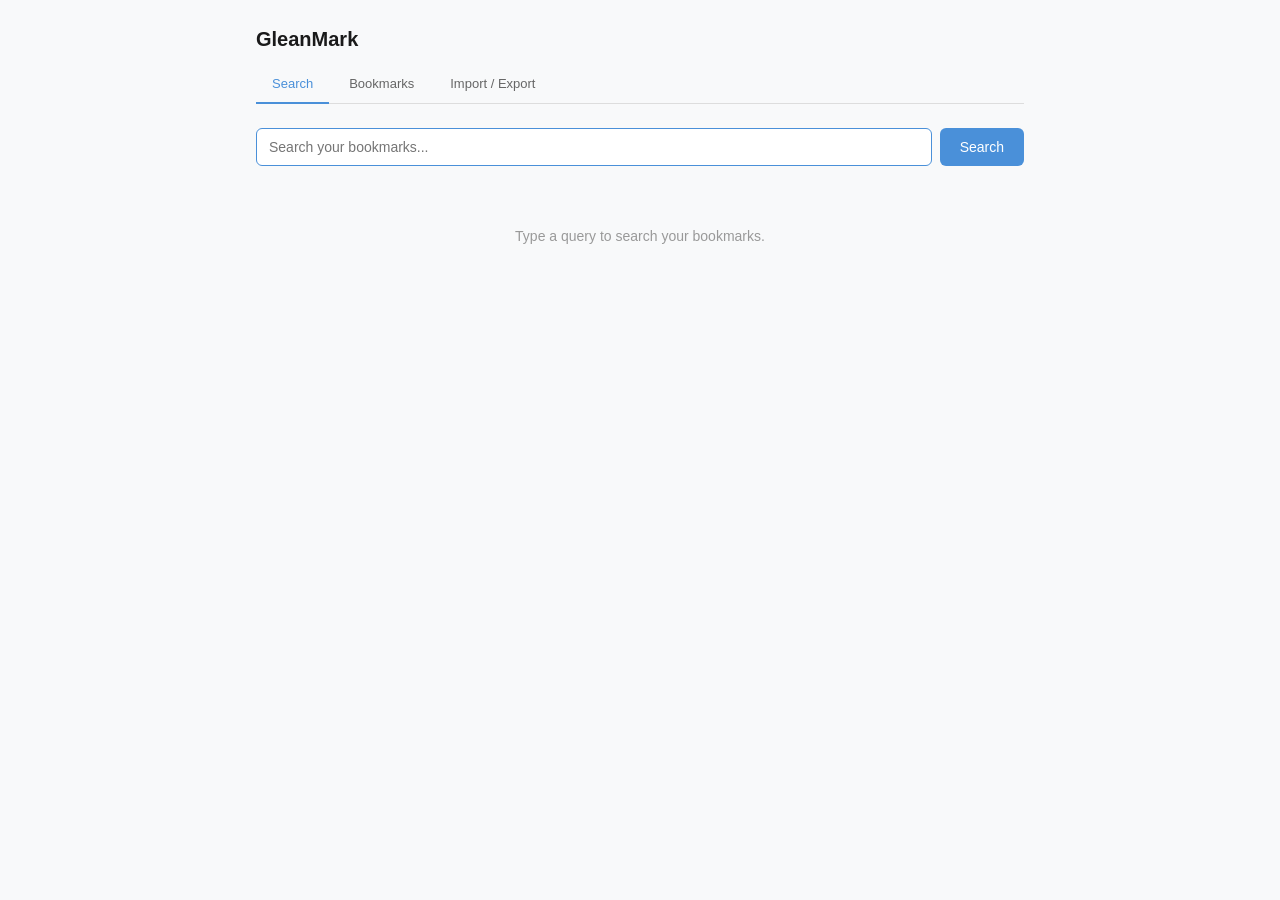
==== crates/gleanmark-server/static/index.html @ 037486a1 "Add embedded Web UI with search, bookmarks, and import/export views Serve a vanilla HTML/CSS/JS SPA " ====
<!DOCTYPE html>
<html lang="en">
<head>
  <meta charset="UTF-8">
  <meta name="viewport" content="width=device-width, initial-scale=1.0">
  <title>GleanMark</title>
  <link rel="stylesheet" href="style.css">
</head>
<body>
  <div class="container">
    <header>
      <h1>GleanMark</h1>
      <nav>
        <a href="#search" data-view="search" class="active">Search</a>
        <a href="#bookmarks" data-view="bookmarks">Bookmarks</a>
        <a href="#import-export" data-view="import-export">Import / Export</a>
      </nav>
    </header>

    <main>
      <!-- Search View -->
      <section data-view="search">
        <form id="search-form" class="search-bar">
          <input type="text" id="search-input" placeholder="Search your bookmarks..." autofocus>
          <button type="submit">Search</button>
        </form>
        <div id="search-results" class="results">
          <p class="empty-state">Type a query to search your bookmarks.</p>
        </div>
      </section>

      <!-- Bookmarks View -->
      <section data-view="bookmarks" class="hidden">
        <div class="view-header">
          <span id="bookmark-count"></span>
        </div>
        <div id="bookmark-list" class="results"></div>
        <button id="load-more" class="btn-secondary hidden">Load More</button>
      </section>

      <!-- Import/Export View -->
      <section data-view="import-export" class="hidden">
        <div class="ie-section">
          <h2>Export Bookmarks</h2>
          <p class="hint">Save all bookmarks to a JSON file on this machine.</p>
          <form id="export-form" class="ie-form">
            <input type="text" id="export-path" value="~/gleanmark-export.json" placeholder="File path">
            <button type="submit">Export</button>
          </form>
          <div id="export-status" class="status"></div>
        </div>
        <div class="ie-section">
          <h2>Import Bookmarks</h2>
          <p class="hint">Load bookmarks from a JSON file previously exported.</p>
          <form id="import-form" class="ie-form">
            <input type="text" id="import-path" placeholder="File path">
            <button type="submit">Import</button>
          </form>
          <div id="import-status" class="status"></div>
        </div>
      </section>
    </main>
  </div>

  <script src="app.js"></script>
</body>
</html>
---- crates/gleanmark-server/static/style.css ----
* {
  margin: 0;
  padding: 0;
  box-sizing: border-box;
}

body {
  font-family: -apple-system, BlinkMacSystemFont, "Segoe UI", Roboto, sans-serif;
  font-size: 14px;
  color: #1a1a1a;
  background: #f8f9fa;
  line-height: 1.5;
}

.container {
  max-width: 800px;
  margin: 0 auto;
  padding: 24px 16px;
}

/* Header */
header {
  margin-bottom: 24px;
}

header h1 {
  font-size: 20px;
  font-weight: 700;
  margin-bottom: 12px;
}

nav {
  display: flex;
  gap: 4px;
  border-bottom: 1px solid #ddd;
  padding-bottom: 0;
}

nav a {
  padding: 8px 16px;
  text-decoration: none;
  color: #666;
  font-size: 13px;
  font-weight: 500;
  border-bottom: 2px solid transparent;
  margin-bottom: -1px;
  transition: color 0.15s, border-color 0.15s;
}

nav a:hover {
  color: #1a1a1a;
}

nav a.active {
  color: #4a90d9;
  border-bottom-color: #4a90d9;
}

/* Search bar */
.search-bar {
  display: flex;
  gap: 8px;
  margin-bottom: 20px;
}

.search-bar input {
  flex: 1;
  padding: 10px 12px;
  border: 1px solid #ddd;
  border-radius: 6px;
  font-size: 14px;
  font-family: inherit;
  outline: none;
  transition: border-color 0.15s;
}

.search-bar input:focus {
  border-color: #4a90d9;
}

.search-bar button {
  padding: 10px 20px;
  background: #4a90d9;
  color: white;
  border: none;
  border-radius: 6px;
  font-size: 14px;
  font-weight: 500;
  cursor: pointer;
  transition: background 0.15s;
}

.search-bar button:hover {
  background: #357abd;
}

/* Results */
.results {
  display: flex;
  flex-direction: column;
  gap: 8px;
}

.empty-state {
  text-align: center;
  color: #999;
  padding: 40px 0;
}

/* Card */
.card {
  background: white;
  border: 1px solid #e8e8e8;
  border-radius: 8px;
  padding: 14px 16px;
  transition: border-color 0.15s;
}

.card:hover {
  border-color: #c0c0c0;
}

.card-header {
  display: flex;
  justify-content: space-between;
  align-items: flex-start;
  gap: 12px;
  margin-bottom: 4px;
}

.card-title {
  font-size: 15px;
  font-weight: 600;
  color: #1a1a1a;
  text-decoration: none;
}

.card-title:hover {
  color: #4a90d9;
}

.card-url {
  font-size: 12px;
  color: #888;
  white-space: nowrap;
  overflow: hidden;
  text-overflow: ellipsis;
  margin-bottom: 6px;
}

.card-meta {
  display: flex;
  align-items: center;
  gap: 8px;
  flex-wrap: wrap;
}

.tag {
  display: inline-block;
  padding: 2px 8px;
  background: #eef3fb;
  color: #4a90d9;
  border-radius: 10px;
  font-size: 11px;
  font-weight: 500;
}

.score {
  font-size: 11px;
  color: #999;
  margin-left: auto;
}

.btn-delete {
  background: none;
  border: none;
  color: #ccc;
  cursor: pointer;
  font-size: 16px;
  padding: 2px 6px;
  border-radius: 4px;
  transition: color 0.15s, background 0.15s;
  flex-shrink: 0;
}

.btn-delete:hover {
  color: #e53935;
  background: #fce8e6;
}

/* View header */
.view-header {
  margin-bottom: 16px;
  font-size: 13px;
  color: #666;
}

/* Load more */
.btn-secondary {
  display: block;
  width: 100%;
  padding: 10px;
  margin-top: 12px;
  background: white;
  border: 1px solid #ddd;
  border-radius: 6px;
  color: #666;
  font-size: 13px;
  cursor: pointer;
  transition: background 0.15s;
}

.btn-secondary:hover {
  background: #f0f0f0;
}

/* Import/Export */
.ie-section {
  background: white;
  border: 1px solid #e8e8e8;
  border-radius: 8px;
  padding: 20px;
  margin-bottom: 16px;
}

.ie-section h2 {
  font-size: 16px;
  font-weight: 600;
  margin-bottom: 4px;
}

.hint {
  font-size: 13px;
  color: #888;
  margin-bottom: 12px;
}

.ie-form {
  display: flex;
  gap: 8px;
}

.ie-form input {
  flex: 1;
  padding: 8px 12px;
  border: 1px solid #ddd;
  border-radius: 6px;
  font-size: 13px;
  font-family: inherit;
  outline: none;
  transition: border-color 0.15s;
}

.ie-form input:focus {
  border-color: #4a90d9;
}

.ie-form button {
  padding: 8px 16px;
  background: #4a90d9;
  color: white;
  border: none;
  border-radius: 6px;
  font-size: 13px;
  font-weight: 500;
  cursor: pointer;
  transition: background 0.15s;
}

.ie-form button:hover {
  background: #357abd;
}

/* Status messages */
.status {
  margin-top: 8px;
  font-size: 13px;
  min-height: 20px;
}

.status.success {
  color: #1e7e34;
  background: #e6f4ea;
  padding: 8px 12px;
  border-radius: 6px;
}

.status.error {
  color: #c5221f;
  background: #fce8e6;
  padding: 8px 12px;
  border-radius: 6px;
}

/* Utilities */
.hidden {
  display: none !important;
}

/* Loading spinner */
.loading {
  text-align: center;
  color: #999;
  padding: 20px 0;
}
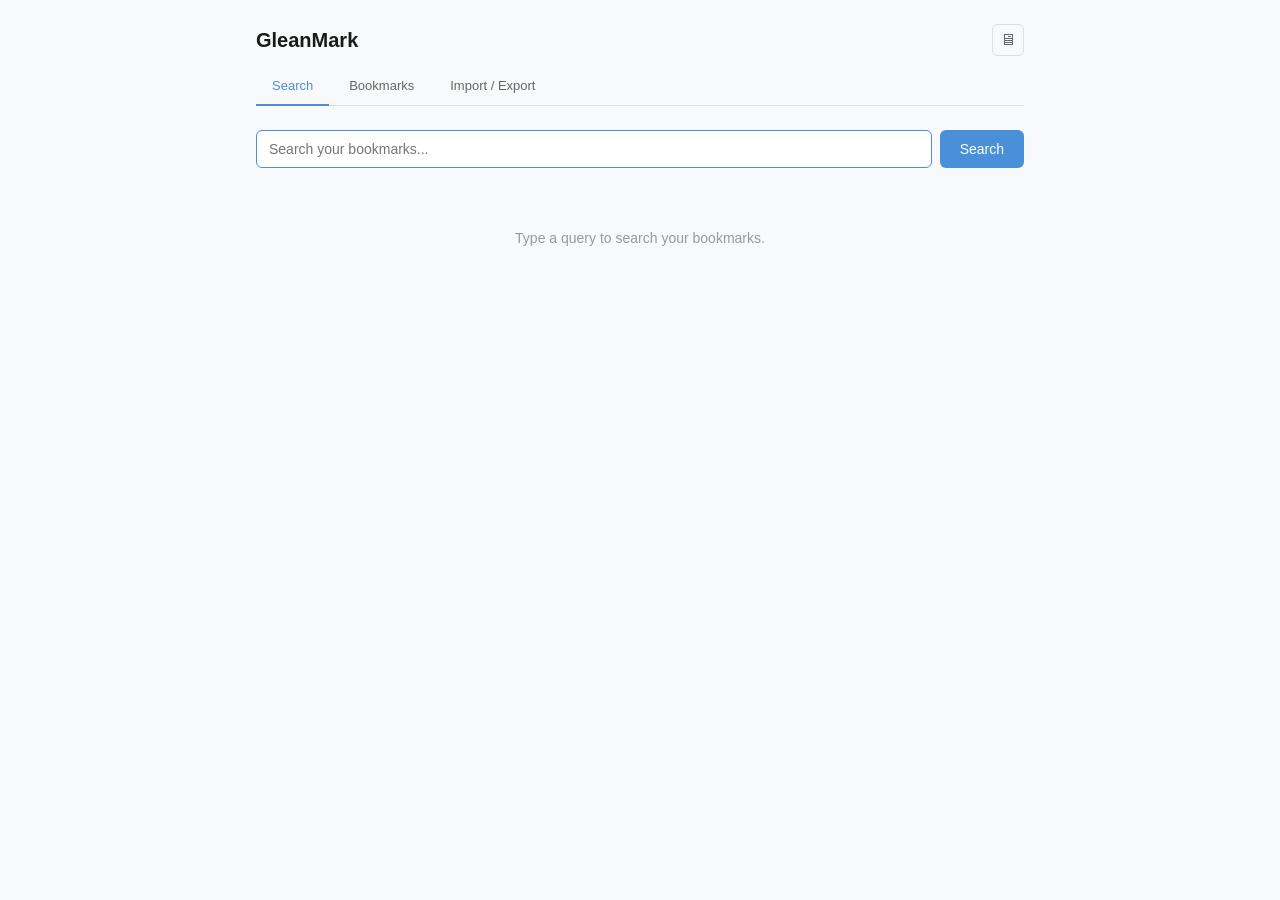
==== commit f1655d24: "Add dark/light/system theme support with toggle button Convert all hardcoded colors to CSS variables" ====
--- a/crates/gleanmark-server/static/index.html
+++ b/crates/gleanmark-server/static/index.html
@@ -9,7 +9,10 @@
 <body>
   <div class="container">
     <header>
-      <h1>GleanMark</h1>
+      <div class="header-row">
+        <h1>GleanMark</h1>
+        <button id="theme-toggle" class="btn-icon" title="Toggle theme"></button>
+      </div>
       <nav>
         <a href="#search" data-view="search" class="active">Search</a>
         <a href="#bookmarks" data-view="bookmarks">Bookmarks</a>
--- a/crates/gleanmark-server/static/style.css
+++ b/crates/gleanmark-server/static/style.css
@@ -1,3 +1,55 @@
+/* Light theme (default) */
+:root {
+  --bg-primary: #f8f9fa;
+  --bg-card: #ffffff;
+  --bg-input: #ffffff;
+  --bg-hover: #f0f0f0;
+  --bg-tag: #eef3fb;
+  --text-primary: #1a1a1a;
+  --text-secondary: #666;
+  --text-muted: #888;
+  --text-placeholder: #999;
+  --border: #ddd;
+  --border-card: #e8e8e8;
+  --border-hover: #c0c0c0;
+  --accent: #4a90d9;
+  --accent-hover: #357abd;
+  --accent-text: #4a90d9;
+  --delete-color: #ccc;
+  --delete-hover: #e53935;
+  --delete-bg: #fce8e6;
+  --success-color: #1e7e34;
+  --success-bg: #e6f4ea;
+  --error-color: #c5221f;
+  --error-bg: #fce8e6;
+}
+
+/* Dark theme */
+:root.dark {
+  --bg-primary: #111827;
+  --bg-card: #1f2937;
+  --bg-input: #1f2937;
+  --bg-hover: #374151;
+  --bg-tag: #1e3a5f;
+  --text-primary: #f3f4f6;
+  --text-secondary: #9ca3af;
+  --text-muted: #6b7280;
+  --text-placeholder: #6b7280;
+  --border: #374151;
+  --border-card: #374151;
+  --border-hover: #4b5563;
+  --accent: #60a5fa;
+  --accent-hover: #3b82f6;
+  --accent-text: #60a5fa;
+  --delete-color: #6b7280;
+  --delete-hover: #ef4444;
+  --delete-bg: rgba(239, 68, 68, 0.15);
+  --success-color: #34d399;
+  --success-bg: rgba(52, 211, 153, 0.15);
+  --error-color: #f87171;
+  --error-bg: rgba(248, 113, 113, 0.15);
+}
+
 * {
   margin: 0;
   padding: 0;
@@ -7,9 +59,10 @@
 body {
   font-family: -apple-system, BlinkMacSystemFont, "Segoe UI", Roboto, sans-serif;
   font-size: 14px;
-  color: #1a1a1a;
-  background: #f8f9fa;
+  color: var(--text-primary);
+  background: var(--bg-primary);
   line-height: 1.5;
+  transition: background 0.2s, color 0.2s;
 }
 
 .container {
@@ -23,23 +76,49 @@
   margin-bottom: 24px;
 }
 
+.header-row {
+  display: flex;
+  justify-content: space-between;
+  align-items: center;
+  margin-bottom: 12px;
+}
+
 header h1 {
   font-size: 20px;
   font-weight: 700;
-  margin-bottom: 12px;
+}
+
+.btn-icon {
+  background: none;
+  border: 1px solid var(--border);
+  color: var(--text-secondary);
+  cursor: pointer;
+  width: 32px;
+  height: 32px;
+  border-radius: 6px;
+  display: flex;
+  align-items: center;
+  justify-content: center;
+  font-size: 16px;
+  transition: background 0.15s, color 0.15s;
+}
+
+.btn-icon:hover {
+  background: var(--bg-hover);
+  color: var(--text-primary);
 }
 
 nav {
   display: flex;
   gap: 4px;
-  border-bottom: 1px solid #ddd;
+  border-bottom: 1px solid var(--border);
   padding-bottom: 0;
 }
 
 nav a {
   padding: 8px 16px;
   text-decoration: none;
-  color: #666;
+  color: var(--text-secondary);
   font-size: 13px;
   font-weight: 500;
   border-bottom: 2px solid transparent;
@@ -48,12 +127,12 @@
 }
 
 nav a:hover {
-  color: #1a1a1a;
+  color: var(--text-primary);
 }
 
 nav a.active {
-  color: #4a90d9;
-  border-bottom-color: #4a90d9;
+  color: var(--accent);
+  border-bottom-color: var(--accent);
 }
 
 /* Search bar */
@@ -66,21 +145,23 @@
 .search-bar input {
   flex: 1;
   padding: 10px 12px;
-  border: 1px solid #ddd;
+  border: 1px solid var(--border);
   border-radius: 6px;
   font-size: 14px;
   font-family: inherit;
   outline: none;
+  background: var(--bg-input);
+  color: var(--text-primary);
   transition: border-color 0.15s;
 }
 
 .search-bar input:focus {
-  border-color: #4a90d9;
+  border-color: var(--accent);
 }
 
 .search-bar button {
   padding: 10px 20px;
-  background: #4a90d9;
+  background: var(--accent);
   color: white;
   border: none;
   border-radius: 6px;
@@ -91,7 +172,7 @@
 }
 
 .search-bar button:hover {
-  background: #357abd;
+  background: var(--accent-hover);
 }
 
 /* Results */
@@ -103,21 +184,21 @@
 
 .empty-state {
   text-align: center;
-  color: #999;
+  color: var(--text-placeholder);
   padding: 40px 0;
 }
 
 /* Card */
 .card {
-  background: white;
-  border: 1px solid #e8e8e8;
+  background: var(--bg-card);
+  border: 1px solid var(--border-card);
   border-radius: 8px;
   padding: 14px 16px;
-  transition: border-color 0.15s;
+  transition: border-color 0.15s, background 0.2s;
 }
 
 .card:hover {
-  border-color: #c0c0c0;
+  border-color: var(--border-hover);
 }
 
 .card-header {
@@ -131,17 +212,17 @@
 .card-title {
   font-size: 15px;
   font-weight: 600;
-  color: #1a1a1a;
+  color: var(--text-primary);
   text-decoration: none;
 }
 
 .card-title:hover {
-  color: #4a90d9;
+  color: var(--accent);
 }
 
 .card-url {
   font-size: 12px;
-  color: #888;
+  color: var(--text-muted);
   white-space: nowrap;
   overflow: hidden;
   text-overflow: ellipsis;
@@ -158,8 +239,8 @@
 .tag {
   display: inline-block;
   padding: 2px 8px;
-  background: #eef3fb;
-  color: #4a90d9;
+  background: var(--bg-tag);
+  color: var(--accent-text);
   border-radius: 10px;
   font-size: 11px;
   font-weight: 500;
@@ -167,14 +248,14 @@
 
 .score {
   font-size: 11px;
-  color: #999;
+  color: var(--text-placeholder);
   margin-left: auto;
 }
 
 .btn-delete {
   background: none;
   border: none;
-  color: #ccc;
+  color: var(--delete-color);
   cursor: pointer;
   font-size: 16px;
   padding: 2px 6px;
@@ -184,15 +265,15 @@
 }
 
 .btn-delete:hover {
-  color: #e53935;
-  background: #fce8e6;
+  color: var(--delete-hover);
+  background: var(--delete-bg);
 }
 
 /* View header */
 .view-header {
   margin-bottom: 16px;
   font-size: 13px;
-  color: #666;
+  color: var(--text-secondary);
 }
 
 /* Load more */
@@ -201,23 +282,23 @@
   width: 100%;
   padding: 10px;
   margin-top: 12px;
-  background: white;
-  border: 1px solid #ddd;
-  border-radius: 6px;
-  color: #666;
+  background: var(--bg-card);
+  border: 1px solid var(--border);
+  border-radius: 6px;
+  color: var(--text-secondary);
   font-size: 13px;
   cursor: pointer;
   transition: background 0.15s;
 }
 
 .btn-secondary:hover {
-  background: #f0f0f0;
+  background: var(--bg-hover);
 }
 
 /* Import/Export */
 .ie-section {
-  background: white;
-  border: 1px solid #e8e8e8;
+  background: var(--bg-card);
+  border: 1px solid var(--border-card);
   border-radius: 8px;
   padding: 20px;
   margin-bottom: 16px;
@@ -231,7 +312,7 @@
 
 .hint {
   font-size: 13px;
-  color: #888;
+  color: var(--text-muted);
   margin-bottom: 12px;
 }
 
@@ -243,21 +324,23 @@
 .ie-form input {
   flex: 1;
   padding: 8px 12px;
-  border: 1px solid #ddd;
+  border: 1px solid var(--border);
   border-radius: 6px;
   font-size: 13px;
   font-family: inherit;
   outline: none;
+  background: var(--bg-input);
+  color: var(--text-primary);
   transition: border-color 0.15s;
 }
 
 .ie-form input:focus {
-  border-color: #4a90d9;
+  border-color: var(--accent);
 }
 
 .ie-form button {
   padding: 8px 16px;
-  background: #4a90d9;
+  background: var(--accent);
   color: white;
   border: none;
   border-radius: 6px;
@@ -268,7 +351,7 @@
 }
 
 .ie-form button:hover {
-  background: #357abd;
+  background: var(--accent-hover);
 }
 
 /* Status messages */
@@ -279,15 +362,15 @@
 }
 
 .status.success {
-  color: #1e7e34;
-  background: #e6f4ea;
+  color: var(--success-color);
+  background: var(--success-bg);
   padding: 8px 12px;
   border-radius: 6px;
 }
 
 .status.error {
-  color: #c5221f;
-  background: #fce8e6;
+  color: var(--error-color);
+  background: var(--error-bg);
   padding: 8px 12px;
   border-radius: 6px;
 }
@@ -300,6 +383,6 @@
 /* Loading spinner */
 .loading {
   text-align: center;
-  color: #999;
+  color: var(--text-placeholder);
   padding: 20px 0;
 }
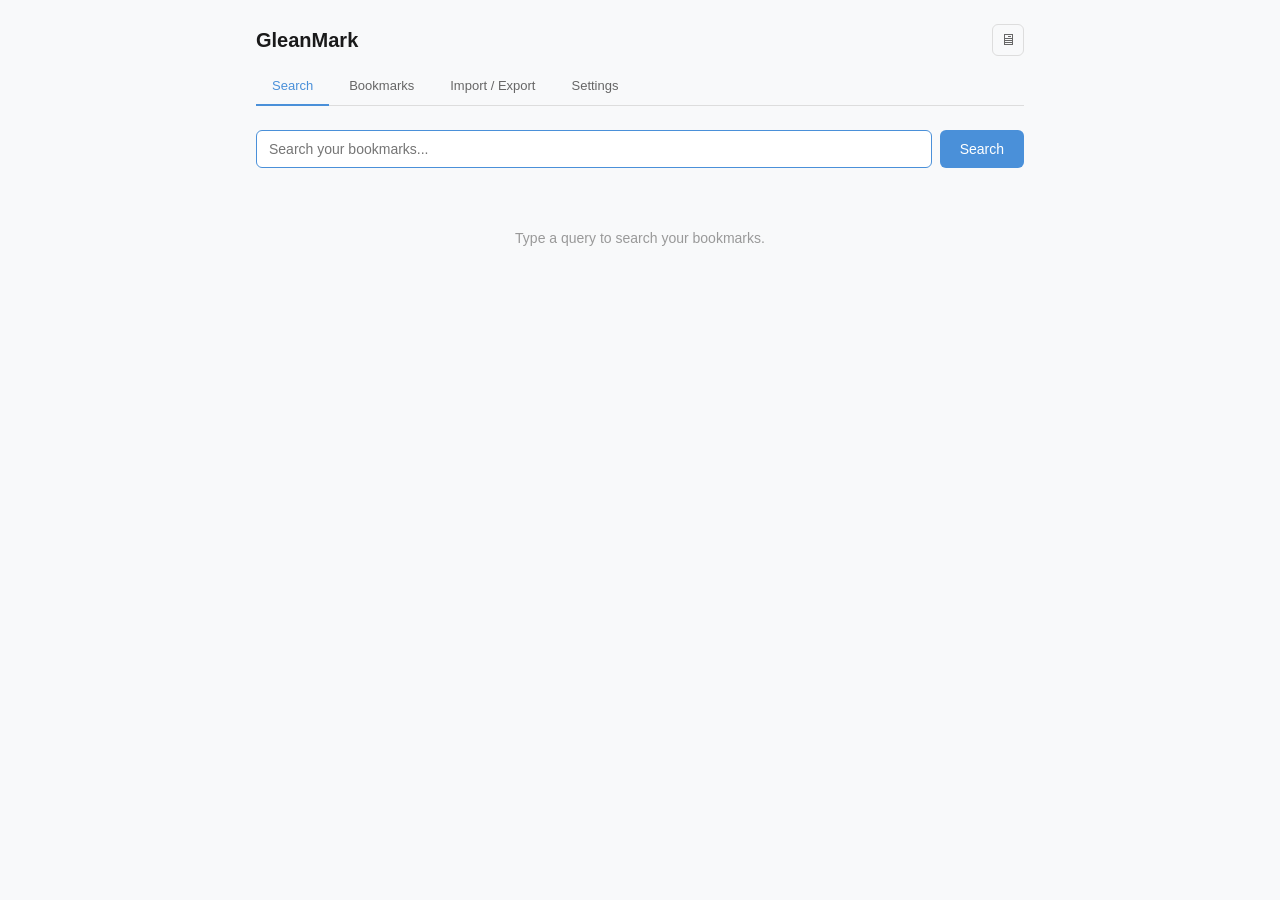
==== commit 8b790172: "Add Settings UI for cloud/local backend switching - Extract a shared build_router into the gleanmark" ====
--- a/crates/gleanmark-server/static/index.html
+++ b/crates/gleanmark-server/static/index.html
@@ -17,6 +17,7 @@
         <a href="#search" data-view="search" class="active">Search</a>
         <a href="#bookmarks" data-view="bookmarks">Bookmarks</a>
         <a href="#import-export" data-view="import-export">Import / Export</a>
+        <a href="#settings" data-view="settings">Settings</a>
       </nav>
     </header>
 
@@ -62,6 +63,31 @@
           <div id="import-status" class="status"></div>
         </div>
       </section>
+
+      <!-- Settings View -->
+      <section data-view="settings" class="hidden">
+        <div class="ie-section">
+          <h2>Backend</h2>
+          <p class="hint">Where bookmarks are stored. Changes take effect after restarting GleanMark.</p>
+          <div id="settings-current" class="status"></div>
+          <form id="settings-form" class="settings-form">
+            <label class="radio-row">
+              <input type="radio" name="mode" value="local">
+              <span>Local — bundled Qdrant on this machine</span>
+            </label>
+            <label class="radio-row">
+              <input type="radio" name="mode" value="cloud">
+              <span>Cloud — remote gateway</span>
+            </label>
+            <div id="cloud-fields" class="cloud-fields">
+              <input type="text" id="gateway-url" placeholder="Gateway URL (https://...)">
+              <input type="password" id="gateway-token" placeholder="Gateway token">
+            </div>
+            <button type="submit">Save</button>
+          </form>
+          <div id="settings-status" class="status"></div>
+        </div>
+      </section>
     </main>
   </div>
 
--- a/crates/gleanmark-server/static/style.css
+++ b/crates/gleanmark-server/static/style.css
@@ -375,6 +375,65 @@
   border-radius: 6px;
 }
 
+/* Settings */
+.settings-form {
+  display: flex;
+  flex-direction: column;
+  gap: 12px;
+  margin-top: 8px;
+}
+
+.settings-form .radio-row {
+  display: flex;
+  align-items: center;
+  gap: 8px;
+  font-size: 13px;
+  color: var(--text-primary);
+  cursor: pointer;
+}
+
+.cloud-fields {
+  display: none;
+  flex-direction: column;
+  gap: 8px;
+  padding-left: 24px;
+}
+
+.cloud-fields input {
+  width: 100%;
+  box-sizing: border-box;
+  padding: 8px 12px;
+  border: 1px solid var(--border);
+  border-radius: 6px;
+  font-size: 13px;
+  font-family: inherit;
+  outline: none;
+  background: var(--bg-input);
+  color: var(--text-primary);
+  transition: border-color 0.15s;
+}
+
+.cloud-fields input:focus {
+  border-color: var(--accent);
+}
+
+.settings-form button {
+  align-self: flex-start;
+  padding: 8px 16px;
+  background: var(--accent);
+  color: white;
+  border: none;
+  border-radius: 6px;
+  font-size: 13px;
+  font-weight: 500;
+  cursor: pointer;
+  transition: background 0.15s;
+}
+
+.settings-form button:hover {
+  background: var(--accent-hover);
+}
+
 /* Utilities */
 .hidden {
   display: none !important;
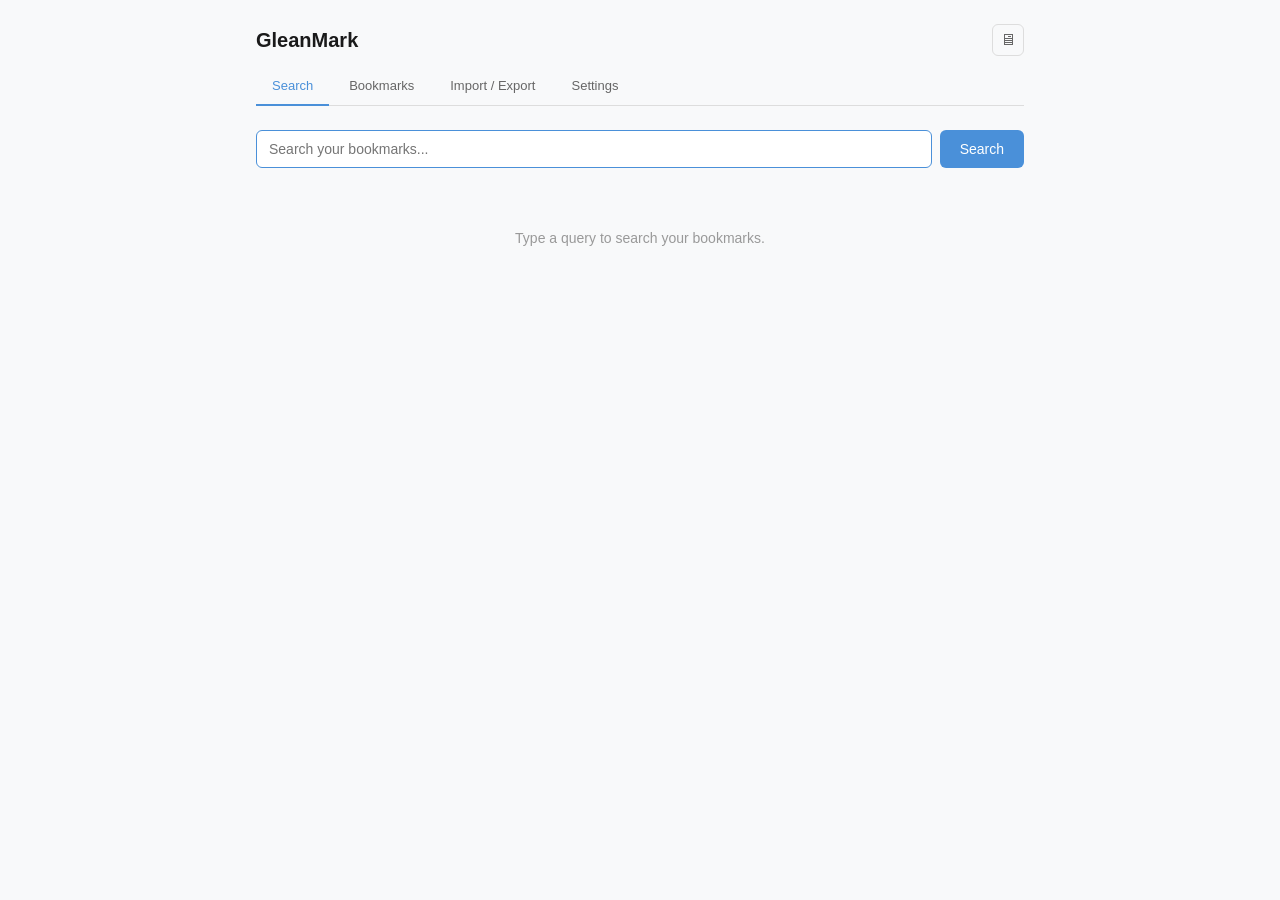
==== commit 20ad4425: "Add Supabase JWT auth to client (Phase 2 Auth slice) Cloud mode now authenticates via Supabase email" ====
--- a/crates/gleanmark-server/static/index.html
+++ b/crates/gleanmark-server/static/index.html
@@ -77,15 +77,30 @@
             </label>
             <label class="radio-row">
               <input type="radio" name="mode" value="cloud">
-              <span>Cloud — remote gateway</span>
+              <span>Cloud — remote gateway (sign in below)</span>
             </label>
             <div id="cloud-fields" class="cloud-fields">
               <input type="text" id="gateway-url" placeholder="Gateway URL (https://...)">
-              <input type="password" id="gateway-token" placeholder="Gateway token">
+              <input type="text" id="supabase-url" placeholder="Supabase URL (https://xxxx.supabase.co)">
+              <input type="text" id="supabase-anon-key" placeholder="Supabase anon (public) key">
             </div>
             <button type="submit">Save</button>
           </form>
           <div id="settings-status" class="status"></div>
+        </div>
+
+        <!-- Account (cloud mode only) -->
+        <div class="ie-section hidden" id="account-section">
+          <h2>Account</h2>
+          <p class="hint">Sign in to your GleanMark Cloud account. Your bookmarks are private to your account.</p>
+          <div id="auth-status" class="status"></div>
+          <form id="login-form" class="settings-form">
+            <input type="email" id="login-email" placeholder="Email" autocomplete="username">
+            <input type="password" id="login-password" placeholder="Password" autocomplete="current-password">
+            <button type="submit">Sign in</button>
+          </form>
+          <button id="logout-btn" class="btn-secondary hidden">Sign out</button>
+          <div id="login-status" class="status"></div>
         </div>
       </section>
     </main>
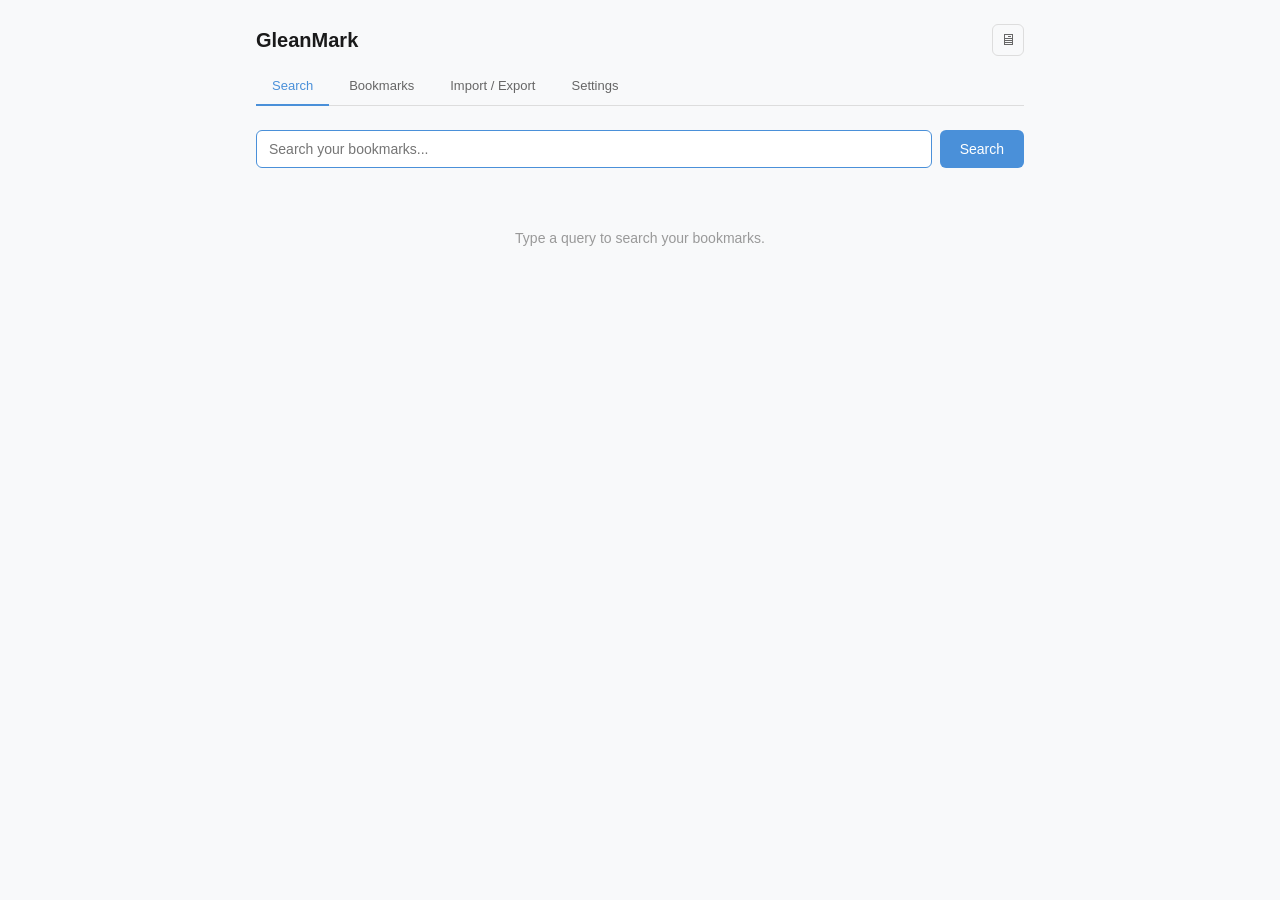
==== commit 057b94a4: "Surface cloud usage in the client (Phase 2 Usage slice) - Backend trait gains usage() (default None)" ====
--- a/crates/gleanmark-server/static/index.html
+++ b/crates/gleanmark-server/static/index.html
@@ -94,6 +94,7 @@
           <h2>Account</h2>
           <p class="hint">Sign in to your GleanMark Cloud account. Your bookmarks are private to your account.</p>
           <div id="auth-status" class="status"></div>
+          <div id="usage-line" class="hint hidden"></div>
           <form id="login-form" class="settings-form">
             <input type="email" id="login-email" placeholder="Email" autocomplete="username">
             <input type="password" id="login-password" placeholder="Password" autocomplete="current-password">
